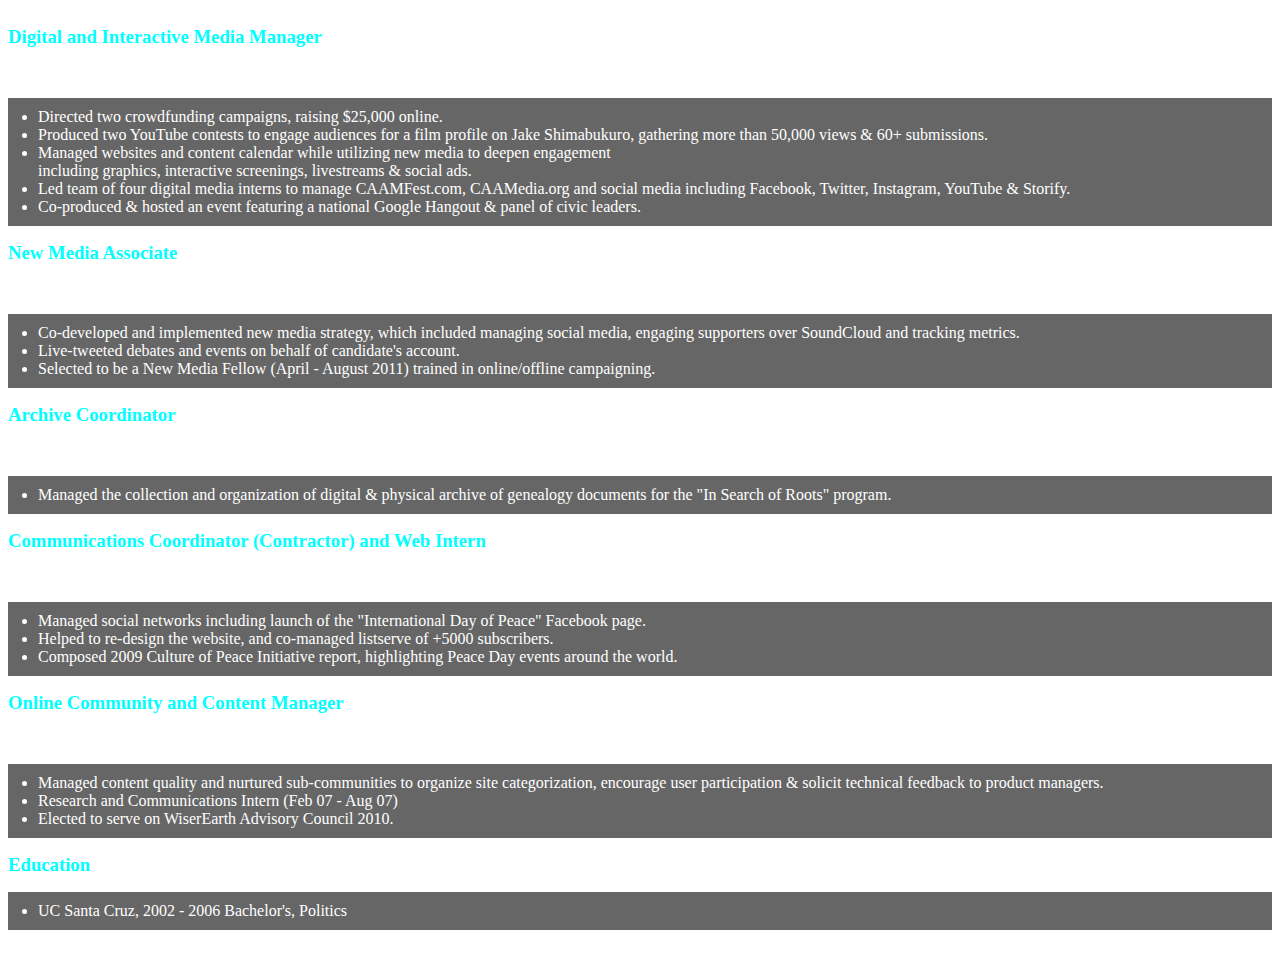
==== resume.html @ bd88c18c "my first homework" ====
<!DOCTYPE html>


<head>
  <title>My Resume</title>
  <link href="/normalize.css" rel="stylesheet">

  <header>
  	<p><center>
    
      <a href="index.html">About Me</a>

    </center></p>
</header>

  <style>

    body {
      text-align: left;
      background: url("http://dash.ga.co/assets/anna-bg.png");
      background-size: cover;
      color: white;
      font-family: geneva;
    }

    img {
    	margin: 40px 0px 0px 0px;
    	border: 5px solid white;
    	border-radius: 20px;
    }

    p {
      text-align: left
      font-size: 18px;
      padding: 0px;
      margin: 0px;

    }

    a {
      color: white;
    }

    a:visited {
    	color: red;
    }

    a:hover {
    	color: red;
    }

    ul {
    	padding: 10px 30px 10px 30px;
    	background: rgba(0,0,0,0.6);
    	
    }

    li {
     
      padding: 0px;
      margin-left: 30px 0 0 0;
    }
   
  

    h3 {
    	text-align: left;
    	text-weight: bolder;
    	color: #00FFFF;
    	margin-left: 20px;
    	padding: 0px;
    	margin: 0px;
    }

    h4 {
    	text-align: left;
    	text-weight: bolder;
    	display: inline;
    	margin-left: 20px; 
    	padding: 0px;
    	margin: 0px 0px 0px 5px;
    }

    h5 {
    	text-align: left;
    	margin-left: 20px; 
    	padding: 0px;
    	margin: 0px 0px 0px 5px;
    }
    

  </style>
</head>
<body>

<h3>Digital and Interactive Media Manager</h3>
<h4>Center for Asian American Media</h4>
<h5>Feb 2012 - Present, 2 years</h5>

<ul>

<li>Directed two crowdfunding campaigns, raising $25,000 online.</li>
<li>Produced two YouTube contests to engage audiences for a film profile on Jake Shimabukuro, gathering more than 50,000 views & 60+ submissions.</li>
<li>Managed websites and content calendar while utilizing new media to deepen engagement</li> including graphics, interactive screenings, livestreams & social ads.</li>
<li>Led team of four digital media interns to manage CAAMFest.com, CAAMedia.org and social media including Facebook, Twitter, Instagram, YouTube & Storify.</li>
<li>Co-produced & hosted an event featuring a national Google Hangout & panel of civic leaders.</li>

</ul>

<h3>New Media Associate</h3>
<h4>David Chiu For Mayor</h4> 
<h5>Apr 2011 - Nov 2011, 4 months</h5> 

<ul>

<li>Co-developed and implemented new media strategy, which included managing social media, engaging supporters over SoundCloud and tracking metrics.</li>
<li>Live-tweeted debates and events on behalf of candidate's account.</li>
<li>Selected to be a New Media Fellow (April - August 2011) trained in online/offline campaigning.</li>

</ul>

<h3>Archive Coordinator</h3>
<h4>Chinese Culture Center</h4> 
<h5>Jan 2010 - Jun 2010, 5 months</h5>

<ul>
<li>Managed the collection and organization of digital & physical archive of genealogy documents for the "In Search of Roots" program.</li>
</ul>

<h3>Communications Coordinator (Contractor) and Web Intern</h3>
<h4>Pathways to Peace</h4> 
<h5>Apr 2007 - Jun 2010, 3 years, 3 months</h5>

<ul>

<li>Managed social networks including launch of the "International Day of Peace" Facebook page.</li>
<li>Helped to re-design the website, and co-managed listserve of +5000 subscribers.</li>
<li>Composed 2009 Culture of Peace Initiative report, highlighting Peace Day events around the world.</ul>

</ul>

<h3>Online Community and Content Manager</h3>
<h4>Wiser.org</h4> 
<h5>Aug 2008 - Apr 2009, 9 months</h5>

<ul>

<li>Managed content quality and nurtured sub-communities to organize site categorization, encourage user participation & solicit technical feedback to product managers.</li>
<li>Research and Communications Intern (Feb 07 - Aug 07)</li>
<li>Elected to serve on WiserEarth Advisory Council 2010.</li>

</ul>

<h3>Education</h3>
<ul>
<li>UC Santa Cruz, 2002 - 2006
Bachelor's, Politics
</li>
</ul>

<center>
	<a href="contact.html">Contact Me</a>
</center>

</body>
</html>
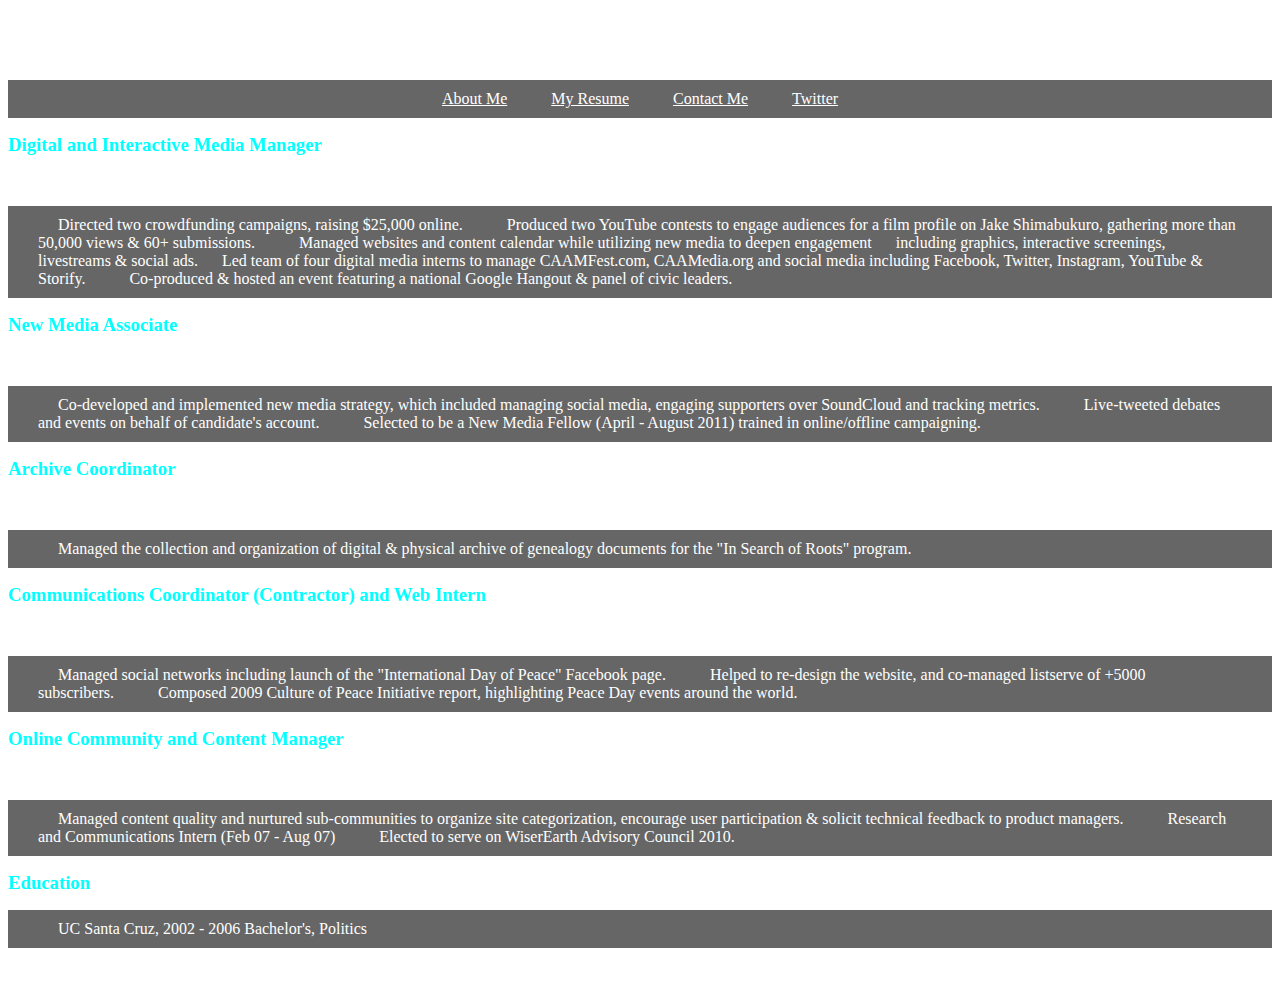
==== commit 7e225c1d: "my first homework" ====
--- a/resume.html
+++ b/resume.html
@@ -2,96 +2,41 @@
 
 
 <head>
-  <title>My Resume</title>
-  <link href="/normalize.css" rel="stylesheet">
+  <title>
+  My Resume
+  </title>
+ 
+  <link rel="stylesheet" src="//normalize-css.googlecode.com/svn/trunk/normalize.css" />
+  <link rel="stylesheet" href="style2.css" />
 
   <header>
-  	<p><center>
+
+  <h1>Resume</h1>
+
+  <style type="text/css" media="all">
+
+  li {
+  	display: inline;
+  }
+ </style>
+
+  	<center>
     
-      <a href="index.html">About Me</a>
+      <ul>
+      <li><a href="index.html">About Me</a></li>
+      <li><a href="resume.html">My Resume</a></li>
+      <li><a href="contact.html">Contact Me</a></li>
+      <li><a href="http://twitter.com/mikekwan">Twitter</a></li>
+      </ul>
 
-    </center></p>
+    </center>
 </header>
 
-  <style>
-
-    body {
-      text-align: left;
-      background: url("http://dash.ga.co/assets/anna-bg.png");
-      background-size: cover;
-      color: white;
-      font-family: geneva;
-    }
-
-    img {
-    	margin: 40px 0px 0px 0px;
-    	border: 5px solid white;
-    	border-radius: 20px;
-    }
-
-    p {
-      text-align: left
-      font-size: 18px;
-      padding: 0px;
-      margin: 0px;
-
-    }
-
-    a {
-      color: white;
-    }
-
-    a:visited {
-    	color: red;
-    }
-
-    a:hover {
-    	color: red;
-    }
-
-    ul {
-    	padding: 10px 30px 10px 30px;
-    	background: rgba(0,0,0,0.6);
-    	
-    }
-
-    li {
-     
-      padding: 0px;
-      margin-left: 30px 0 0 0;
-    }
-   
   
-
-    h3 {
-    	text-align: left;
-    	text-weight: bolder;
-    	color: #00FFFF;
-    	margin-left: 20px;
-    	padding: 0px;
-    	margin: 0px;
-    }
-
-    h4 {
-    	text-align: left;
-    	text-weight: bolder;
-    	display: inline;
-    	margin-left: 20px; 
-    	padding: 0px;
-    	margin: 0px 0px 0px 5px;
-    }
-
-    h5 {
-    	text-align: left;
-    	margin-left: 20px; 
-    	padding: 0px;
-    	margin: 0px 0px 0px 5px;
-    }
-    
-
-  </style>
 </head>
 <body>
+
+	
 
 <h3>Digital and Interactive Media Manager</h3>
 <h4>Center for Asian American Media</h4>
--- a/style2.css
+++ b/style2.css
@@ -0,0 +1,74 @@
+
+body {
+  text-align: left;
+  background: url("http://dash.ga.co/assets/anna-bg.png");
+  background-size: cover;
+  color: white;
+  font-family: Geneva;
+}
+
+img {
+	margin: 40px 0px 0px 0px;
+	border: 5px solid white;
+	border-radius: 20px;
+}
+
+p {
+  text-align: left
+  font-size: 18px;
+  padding: 0px;
+  margin: 0px;
+
+}
+
+a {
+  color: white;
+}
+
+a:visited {
+	color: red;
+}
+
+a:hover {
+	color: red;
+}
+
+ul {
+	padding: 10px 30px 10px 30px;
+	background: rgba(0,0,0,0.6);
+	
+}
+
+li {
+ 
+    display: inline;
+    padding: 20px;
+    
+}
+
+
+
+h3 {
+	text-align: left;
+	text-weight: bolder;
+	color: #00FFFF;
+	margin-left: 20px;
+	padding: 0px;
+	margin: 0px;
+}
+
+h4 {
+	text-align: left;
+	text-weight: bolder;
+	display: inline;
+	margin-left: 20px; 
+	padding: 0px;
+	margin: 0px 0px 0px 5px;
+}
+
+h5 {
+	text-align: left;
+	margin-left: 20px; 
+	padding: 0px;
+	margin: 0px 0px 0px 5px;
+}